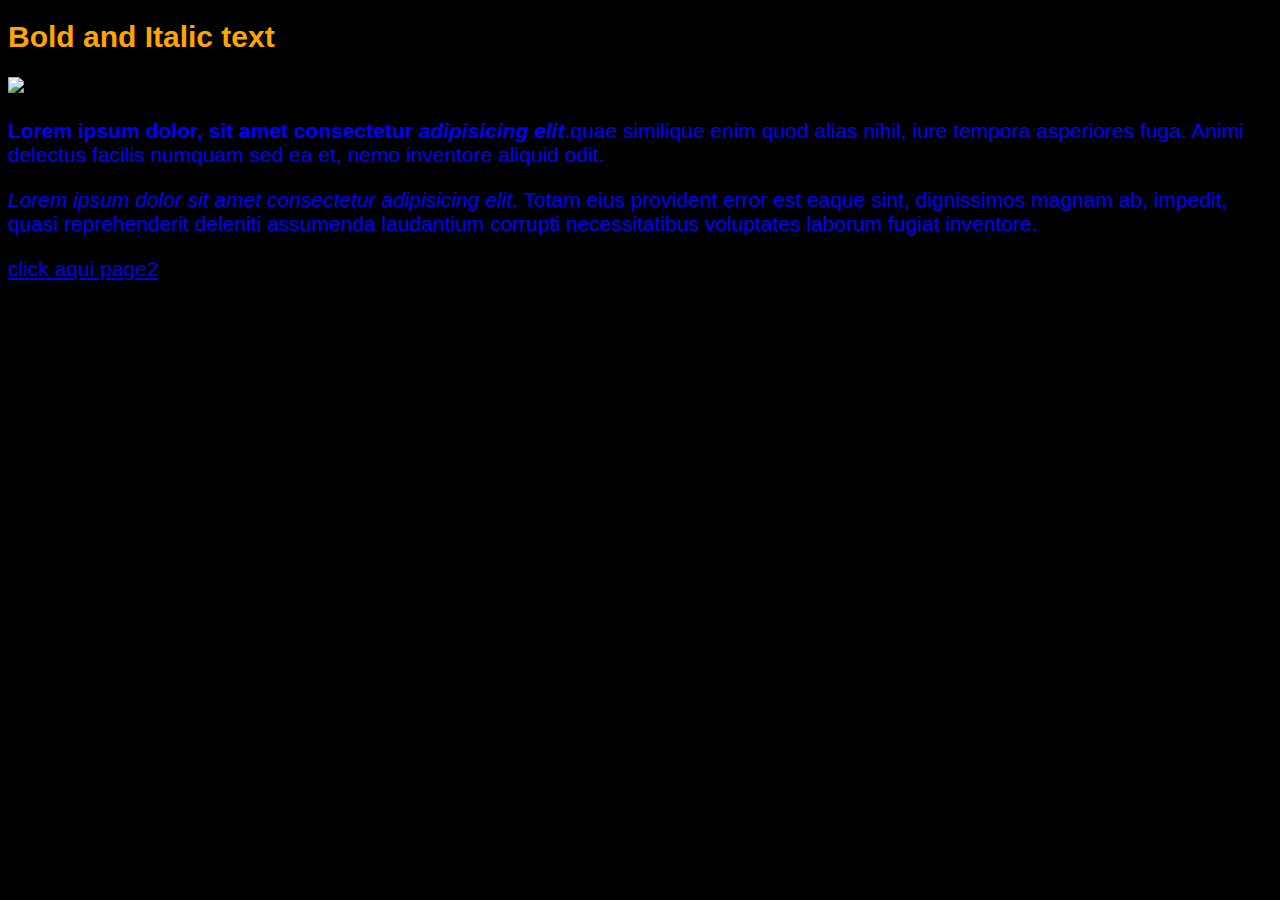
==== index.html @ fab8163a "add classes" ====
<!DOCTYPE html>
<html lang="en">
<head>
    <meta charset="UTF-8">
    <meta http-equiv="X-UA-Compatible" content="IE=edge">
    <meta name="viewport" content="width=device-width, initial-scale=1.0">
    <title>My first website</title>
    <link rel="stylesheet" href="css/style.css">
</head>
<body style="font-family: sans-serif;">
    <h1 style="font-size: 30px;"> Bold and Italic text</h1>
    <!-- <strong> makes my text bold! -->
        <img src="https://www.google.com/logos/doodles/2022/celebrating-son-doong-cave-6753651837109235-l.webp">
        <p><strong>Lorem <spam class="green-spams" >ipsum dolor</spam>, sit amet consectetur<em> adipisicing elit</em></strong>.quae similique enim quod alias nihil, iure tempora asperiores fuga. Animi delectus facilis numquam sed ea et, nemo inventore aliquid odit.</p>
<p><em>Lorem ipsum dolor sit amet consectetur adipisicing elit</em>. Totam eius provident error est eaque sint, dignissimos magnam ab, impedit, quasi reprehenderit deleniti assumenda laudantium corrupti necessitatibus voluptates laborum fugiat inventore.</p>
<p> <a href="https://www.google.com">click aqui</a><a href="page2.html"> page2</a></p>
</body>
</html>
---- css/style.css ----
body {
    background-color: black;
color: white;
font-size: 21px;
}

p{
    color: blue;
}
h1{
color: orange;
}
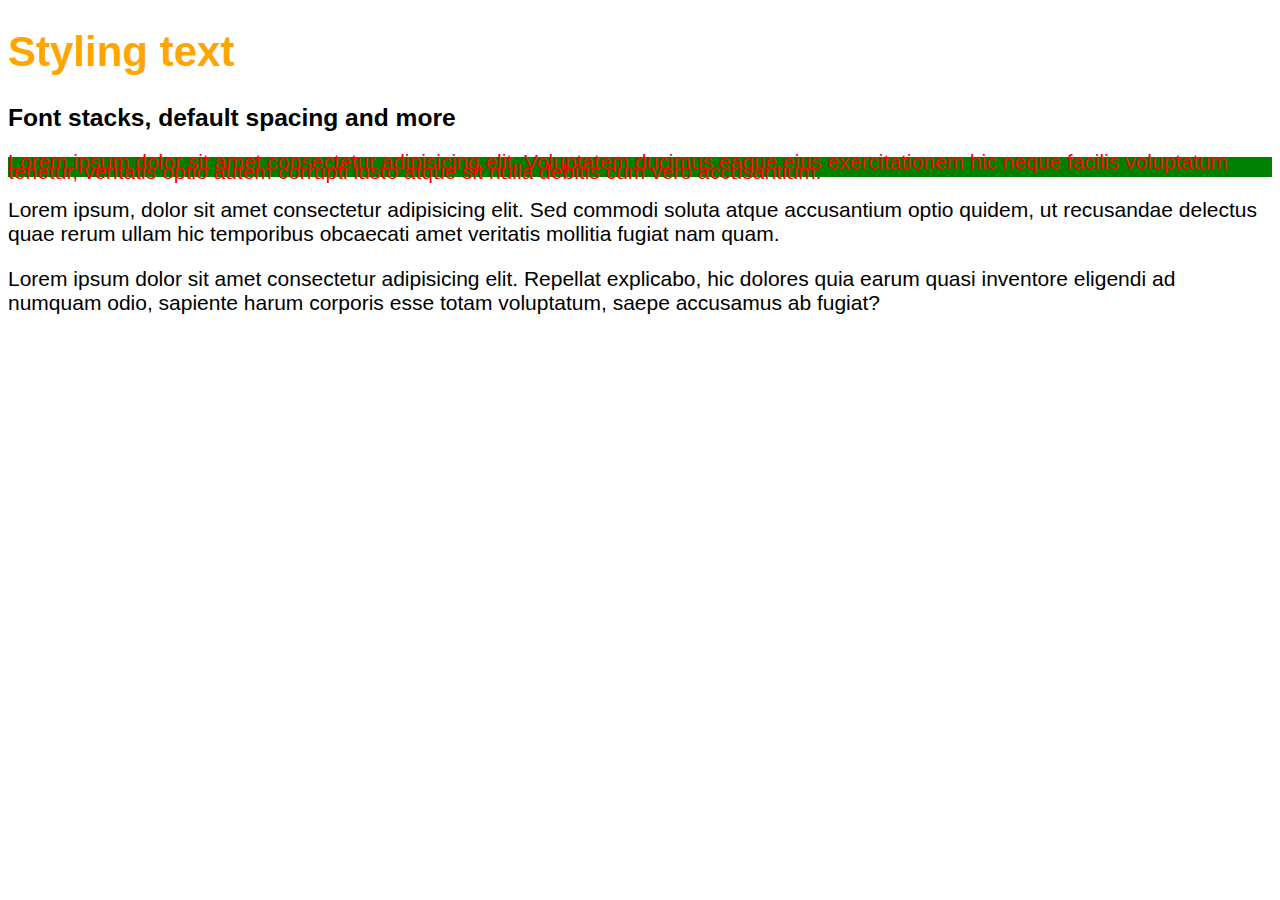
==== commit fc870693: "text style saved" ====
--- a/index.html
+++ b/index.html
@@ -8,11 +8,10 @@
     <link rel="stylesheet" href="css/style.css">
 </head>
 <body style="font-family: sans-serif;">
-    <h1 style="font-size: 30px;"> Bold and Italic text</h1>
-    <!-- <strong> makes my text bold! -->
-        <img src="https://www.google.com/logos/doodles/2022/celebrating-son-doong-cave-6753651837109235-l.webp">
-        <p><strong>Lorem <spam class="green-spams" >ipsum dolor</spam>, sit amet consectetur<em> adipisicing elit</em></strong>.quae similique enim quod alias nihil, iure tempora asperiores fuga. Animi delectus facilis numquam sed ea et, nemo inventore aliquid odit.</p>
-<p><em>Lorem ipsum dolor sit amet consectetur adipisicing elit</em>. Totam eius provident error est eaque sint, dignissimos magnam ab, impedit, quasi reprehenderit deleniti assumenda laudantium corrupti necessitatibus voluptates laborum fugiat inventore.</p>
-<p> <a href="https://www.google.com">click aqui</a><a href="page2.html"> page2</a></p>
+    <h1>Styling text</h1>
+    <h3>Font stacks, default spacing and more</h3>
+<p class="ejemplo1">Lorem ipsum dolor sit amet consectetur adipisicing elit. Voluptatem ducimus eaque eius exercitationem hic neque facilis voluptatum tenetur, veritatis optio autem corrupti iusto atque sit nulla debitis cum vero accusantium.</p>
+<p>Lorem ipsum, dolor sit amet consectetur adipisicing elit. Sed commodi soluta atque accusantium optio quidem, ut recusandae delectus quae rerum ullam hic temporibus obcaecati amet veritatis mollitia fugiat nam quam.</p>
+<p>Lorem ipsum dolor sit amet consectetur adipisicing elit. Repellat explicabo, hic dolores quia earum quasi inventore eligendi ad numquam odio, sapiente harum corporis esse totam voluptatum, saepe accusamus ab fugiat?</p>
 </body>
 </html>--- a/css/style.css
+++ b/css/style.css
@@ -1,12 +1,41 @@
 body {
-    background-color: black;
-color: white;
+    background-color: white;
+color: black;
 font-size: 21px;
 }
 
-p{
-    color: blue;
+/*this is a css comment*/
+.box1{
+    padding: 50px;
+    margin: 50px;
+    background-image:url(../images/snk.jpg);
+    background-size: contain;
+    background-position: center;
+}
+.ejemplo1{
+line-height: 10px;
+background-color: green;
+color: red;
 }
 h1{
 color: orange;
+}
+.Top-box{
+    color: red;
+    ;
+
+}
+.green-spams{
+    color: purple;
+    background: yellow;
+}
+.Bottom-box {
+    background: red;
+    color: aquamarine;
+}
+
+span{
+    color: yellow;
+    font-size: 40px;
+
 }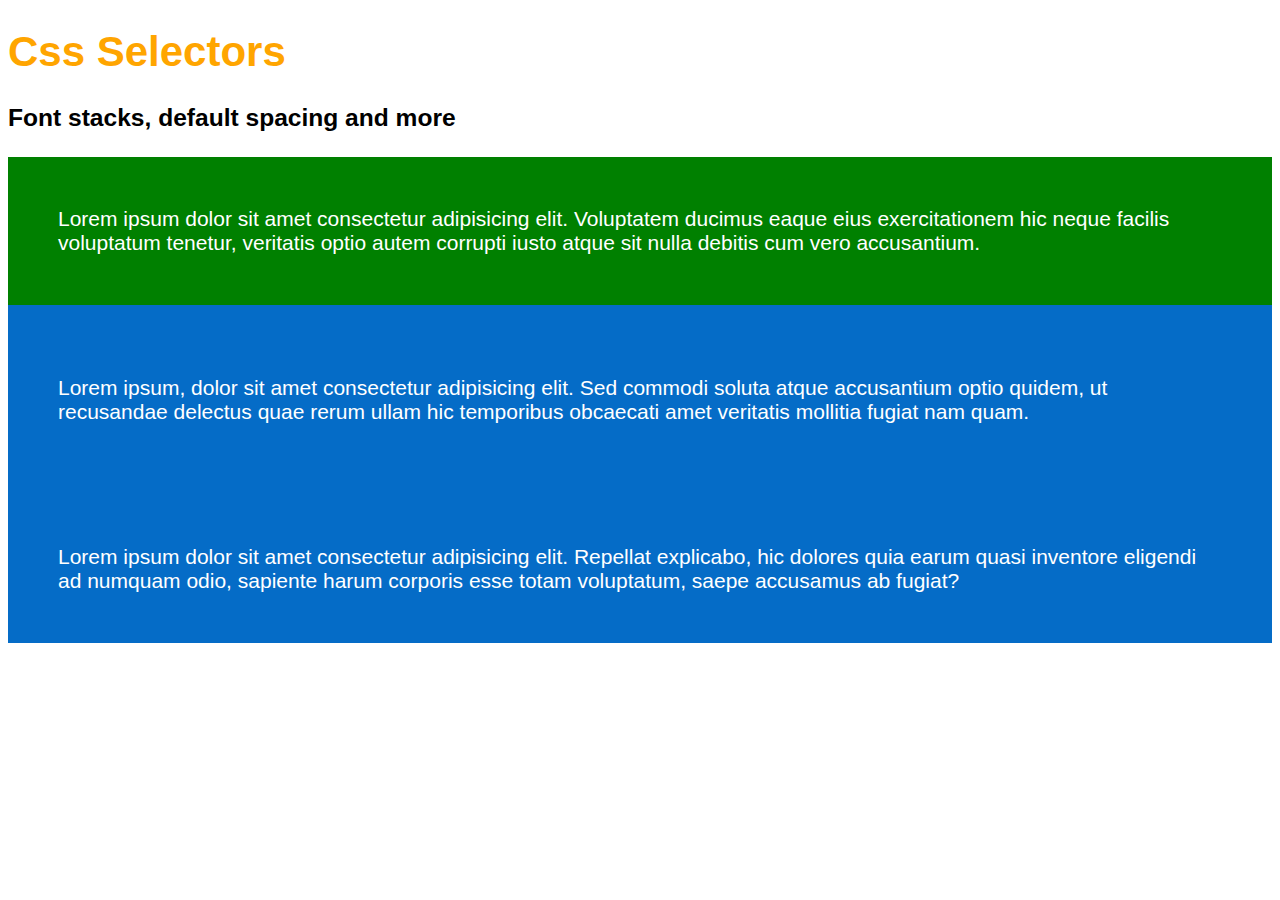
==== commit 16eaa305: "Css selectors" ====
--- a/index.html
+++ b/index.html
@@ -8,10 +8,12 @@
     <link rel="stylesheet" href="css/style.css">
 </head>
 <body style="font-family: sans-serif;">
-    <h1>Styling text</h1>
+    <h1>Css Selectors</h1>
     <h3>Font stacks, default spacing and more</h3>
+    <div class="firstdiv">
 <p class="ejemplo1">Lorem ipsum dolor sit amet consectetur adipisicing elit. Voluptatem ducimus eaque eius exercitationem hic neque facilis voluptatum tenetur, veritatis optio autem corrupti iusto atque sit nulla debitis cum vero accusantium.</p>
 <p>Lorem ipsum, dolor sit amet consectetur adipisicing elit. Sed commodi soluta atque accusantium optio quidem, ut recusandae delectus quae rerum ullam hic temporibus obcaecati amet veritatis mollitia fugiat nam quam.</p>
 <p>Lorem ipsum dolor sit amet consectetur adipisicing elit. Repellat explicabo, hic dolores quia earum quasi inventore eligendi ad numquam odio, sapiente harum corporis esse totam voluptatum, saepe accusamus ab fugiat?</p>
+    </div>
 </body>
 </html>--- a/css/style.css
+++ b/css/style.css
@@ -3,7 +3,15 @@
 color: black;
 font-size: 21px;
 }
-
+a {
+    color:darkgoldenrod;
+}
+a :hover{
+    color: yellow;
+}
+a:visited{
+color: aliceblue;
+}
 /*this is a css comment*/
 .box1{
     padding: 50px;
@@ -13,7 +21,6 @@
     background-position: center;
 }
 .ejemplo1{
-line-height: 10px;
 background-color: green;
 color: red;
 }
@@ -38,4 +45,12 @@
     color: yellow;
     font-size: 40px;
 
+}
+.firstdiv{
+    background-color: rgb(5, 108, 199);
+    
+}
+.firstdiv p{
+    color: white;
+    padding: 50px;
 }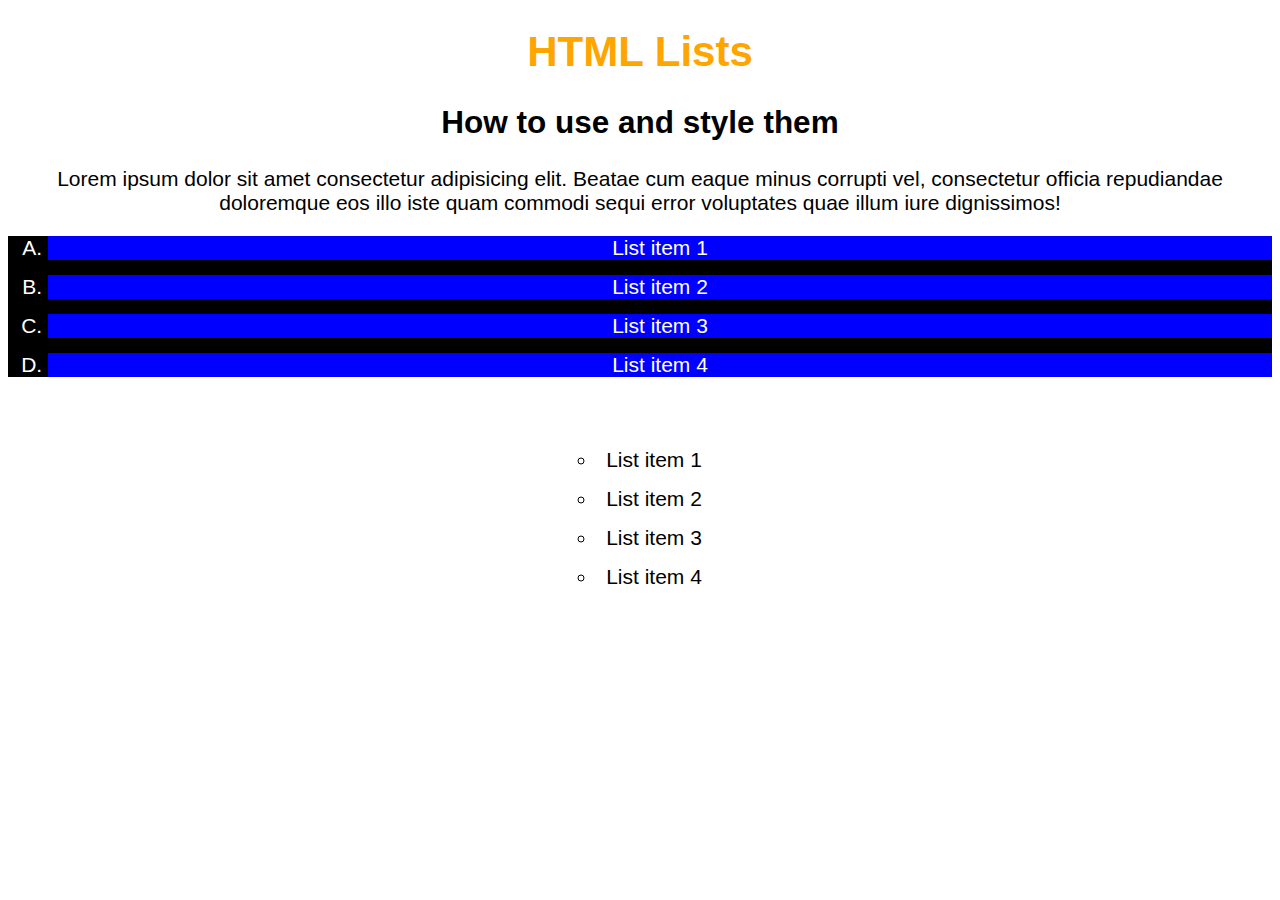
==== commit c7cd260d: "add and style html lists" ====
--- a/index.html
+++ b/index.html
@@ -8,12 +8,20 @@
     <link rel="stylesheet" href="css/style.css">
 </head>
 <body style="font-family: sans-serif;">
-    <h1>Css Selectors</h1>
-    <h3>Font stacks, default spacing and more</h3>
-    <div class="firstdiv">
-<p class="ejemplo1">Lorem ipsum dolor sit amet consectetur adipisicing elit. Voluptatem ducimus eaque eius exercitationem hic neque facilis voluptatum tenetur, veritatis optio autem corrupti iusto atque sit nulla debitis cum vero accusantium.</p>
-<p>Lorem ipsum, dolor sit amet consectetur adipisicing elit. Sed commodi soluta atque accusantium optio quidem, ut recusandae delectus quae rerum ullam hic temporibus obcaecati amet veritatis mollitia fugiat nam quam.</p>
-<p>Lorem ipsum dolor sit amet consectetur adipisicing elit. Repellat explicabo, hic dolores quia earum quasi inventore eligendi ad numquam odio, sapiente harum corporis esse totam voluptatum, saepe accusamus ab fugiat?</p>
-    </div>
+    <h1>HTML Lists</h1>
+    <h2>How to use and style them</h2>
+    <p>Lorem ipsum dolor sit amet consectetur adipisicing elit. Beatae cum eaque minus corrupti vel, consectetur officia repudiandae doloremque eos illo iste quam commodi sequi error voluptates quae illum iure dignissimos!</p>
+    <ol>
+        <li>List item 1</li>
+        <li>List item 2</li>
+        <li>List item 3</li>
+        <li>List item 4</li>
+    </ol>
+    <ul>
+        <li>List item 1</li>
+        <li>List item 2</li>
+        <li>List item 3</li>
+        <li>List item 4</li>
+    </ul>
 </body>
 </html>--- a/css/style.css
+++ b/css/style.css
@@ -2,6 +2,7 @@
     background-color: white;
 color: black;
 font-size: 21px;
+text-align: center;
 }
 a {
     color:darkgoldenrod;
@@ -53,4 +54,22 @@
 .firstdiv p{
     color: white;
     padding: 50px;
+}
+ol{
+    list-style-type: upper-alpha;
+    background-color: black;
+}
+ul{
+    list-style: circle;
+    padding: 50px;
+    list-style-position: inside;
+}
+ul li{
+    margin-bottom: 15px;
+}
+ol li{
+    background-color: blue;
+    margin-bottom: 15px;
+    color: white;
+
 }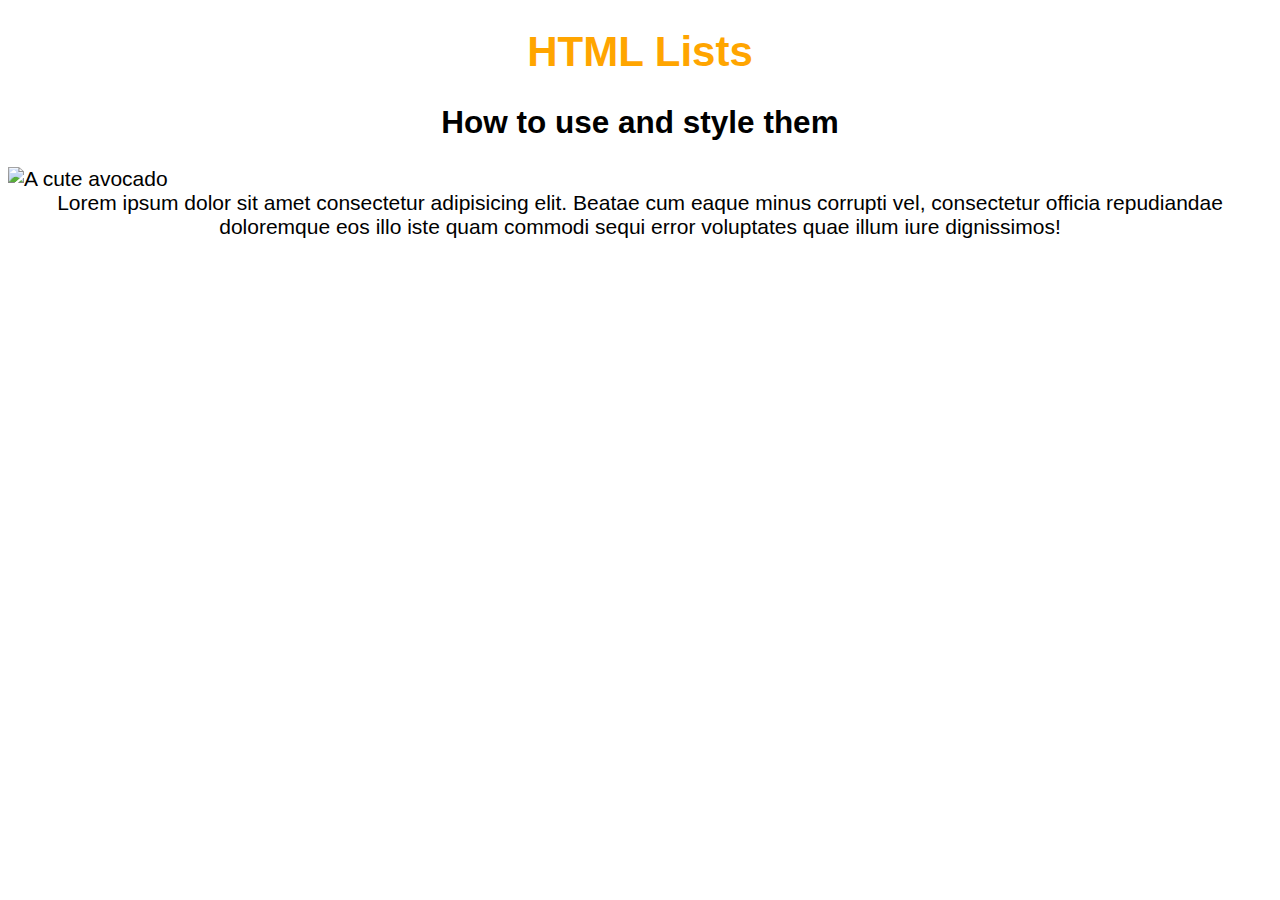
==== commit 4ae626c8: "floating items" ====
--- a/index.html
+++ b/index.html
@@ -10,18 +10,8 @@
 <body style="font-family: sans-serif;">
     <h1>HTML Lists</h1>
     <h2>How to use and style them</h2>
+    <img src="images/aguacate.png" alt="A cute avocado">
     <p>Lorem ipsum dolor sit amet consectetur adipisicing elit. Beatae cum eaque minus corrupti vel, consectetur officia repudiandae doloremque eos illo iste quam commodi sequi error voluptates quae illum iure dignissimos!</p>
-    <ol>
-        <li>List item 1</li>
-        <li>List item 2</li>
-        <li>List item 3</li>
-        <li>List item 4</li>
-    </ol>
-    <ul>
-        <li>List item 1</li>
-        <li>List item 2</li>
-        <li>List item 3</li>
-        <li>List item 4</li>
     </ul>
 </body>
 </html>--- a/css/style.css
+++ b/css/style.css
@@ -64,6 +64,12 @@
     padding: 50px;
     list-style-position: inside;
 }
+img{
+    float:left
+}
+p{
+    clear:both;
+}
 ul li{
     margin-bottom: 15px;
 }
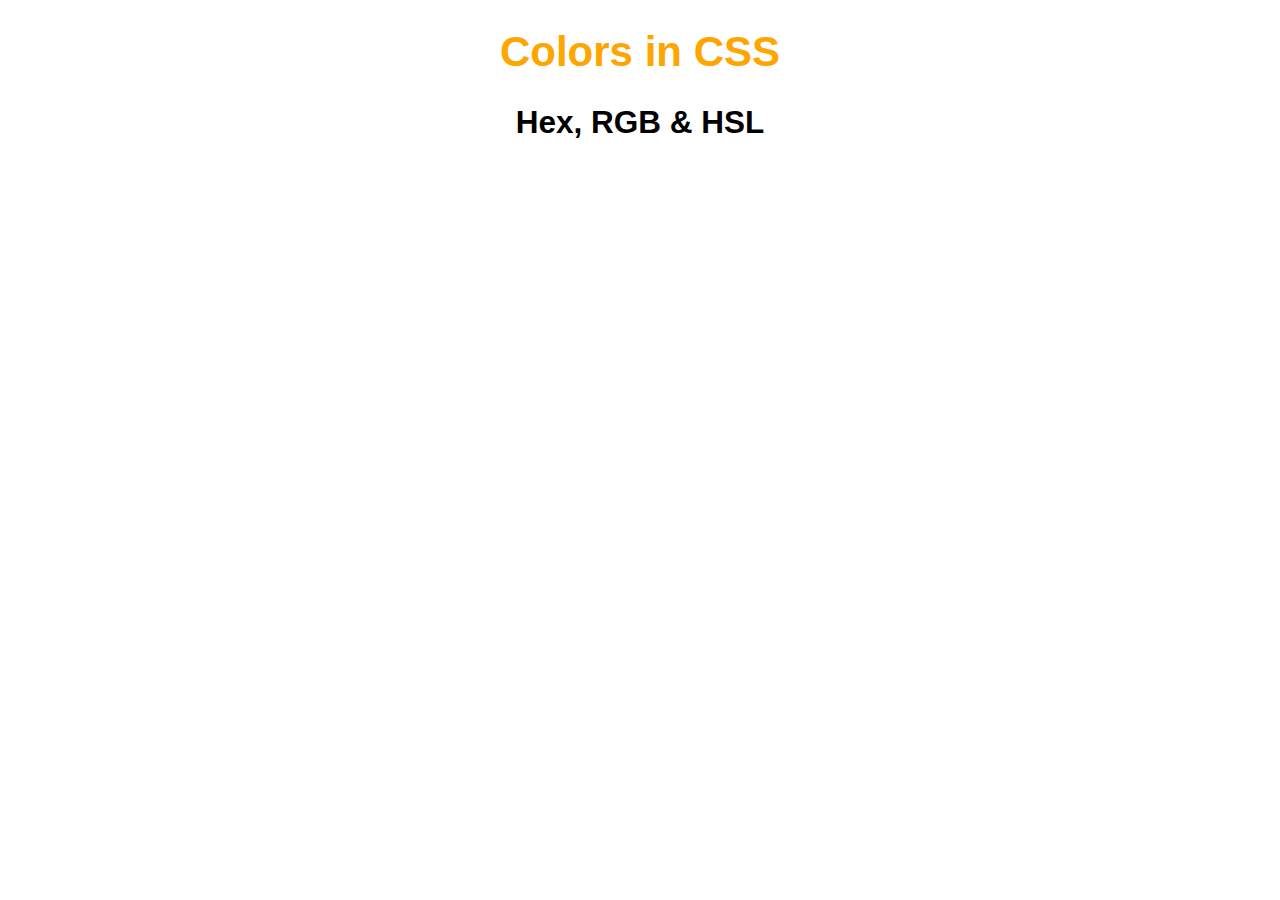
==== commit b3d5b25e: "RGB and other things" ====
--- a/index.html
+++ b/index.html
@@ -8,10 +8,14 @@
     <link rel="stylesheet" href="css/style.css">
 </head>
 <body style="font-family: sans-serif;">
-    <h1>HTML Lists</h1>
-    <h2>How to use and style them</h2>
-    <img src="images/aguacate.png" alt="A cute avocado">
-    <p>Lorem ipsum dolor sit amet consectetur adipisicing elit. Beatae cum eaque minus corrupti vel, consectetur officia repudiandae doloremque eos illo iste quam commodi sequi error voluptates quae illum iure dignissimos!</p>
-    </ul>
+<h1>Colors in CSS</h1>
+<h2>Hex, RGB & HSL</h2>
+<div class="bbox1"></div>
+<div class="bbox2"></div>
+<div class="bbox3"></div>
+<div class="bbox4"></div>
+<div class="bbox5"></div>
+<div class="bbox6"></div>
+<div class="bbox7"></div>
 </body>
 </html>--- a/css/style.css
+++ b/css/style.css
@@ -14,13 +14,6 @@
 color: aliceblue;
 }
 /*this is a css comment*/
-.box1{
-    padding: 50px;
-    margin: 50px;
-    background-image:url(../images/snk.jpg);
-    background-size: contain;
-    background-position: center;
-}
 .ejemplo1{
 background-color: green;
 color: red;
@@ -78,4 +71,26 @@
     margin-bottom: 15px;
     color: white;
 
-}+}
+.bbox1{
+    background:aqua;
+}
+.bbox2{
+    background: blue;
+}
+.bbox3{
+    background: red;
+}
+.bbox4{
+    background: green;
+}
+.bbox5{
+    background: purple;
+}
+.bbox6{
+    background: orange;
+}
+.bbox7{
+    background: firebrick;
+}
+
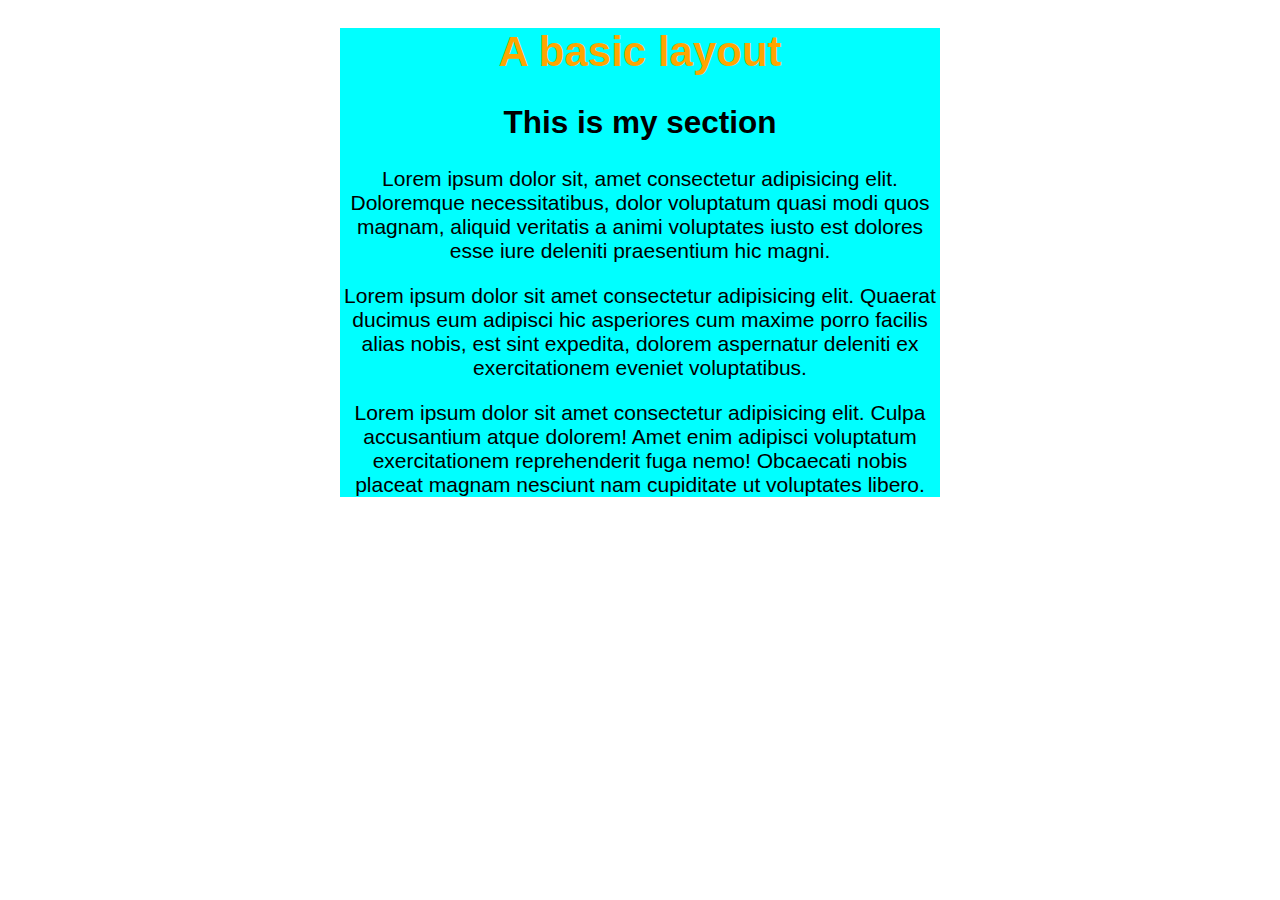
==== commit fd8e5fb5: "Centering a div" ====
--- a/index.html
+++ b/index.html
@@ -8,14 +8,12 @@
     <link rel="stylesheet" href="css/style.css">
 </head>
 <body style="font-family: sans-serif;">
-<h1>Colors in CSS</h1>
-<h2>Hex, RGB & HSL</h2>
-<div class="bbox1"></div>
-<div class="bbox2"></div>
-<div class="bbox3"></div>
-<div class="bbox4"></div>
-<div class="bbox5"></div>
-<div class="bbox6"></div>
-<div class="bbox7"></div>
+    <div class="container">
+<h1>A basic layout</h1>
+<h2>This is my section</h2>
+<p>Lorem ipsum dolor sit, amet consectetur adipisicing elit. Doloremque necessitatibus, dolor voluptatum quasi modi quos magnam, aliquid veritatis a animi voluptates iusto est dolores esse iure deleniti praesentium hic magni.</p>
+<p>Lorem ipsum dolor sit amet consectetur adipisicing elit. Quaerat ducimus eum adipisci hic asperiores cum maxime porro facilis alias nobis, est sint expedita, dolorem aspernatur deleniti ex exercitationem eveniet voluptatibus.</p>
+<p>Lorem ipsum dolor sit amet consectetur adipisicing elit. Culpa accusantium atque dolorem! Amet enim adipisci voluptatum exercitationem reprehenderit fuga nemo! Obcaecati nobis placeat magnam nesciunt nam cupiditate ut voluptates libero.</p>
+    </div>
 </body>
 </html>--- a/css/style.css
+++ b/css/style.css
@@ -93,4 +93,9 @@
 .bbox7{
     background: firebrick;
 }
+.container{
+    background-color: aqua;
+    width: 600px;
+    margin: 0 auto;
+}
 
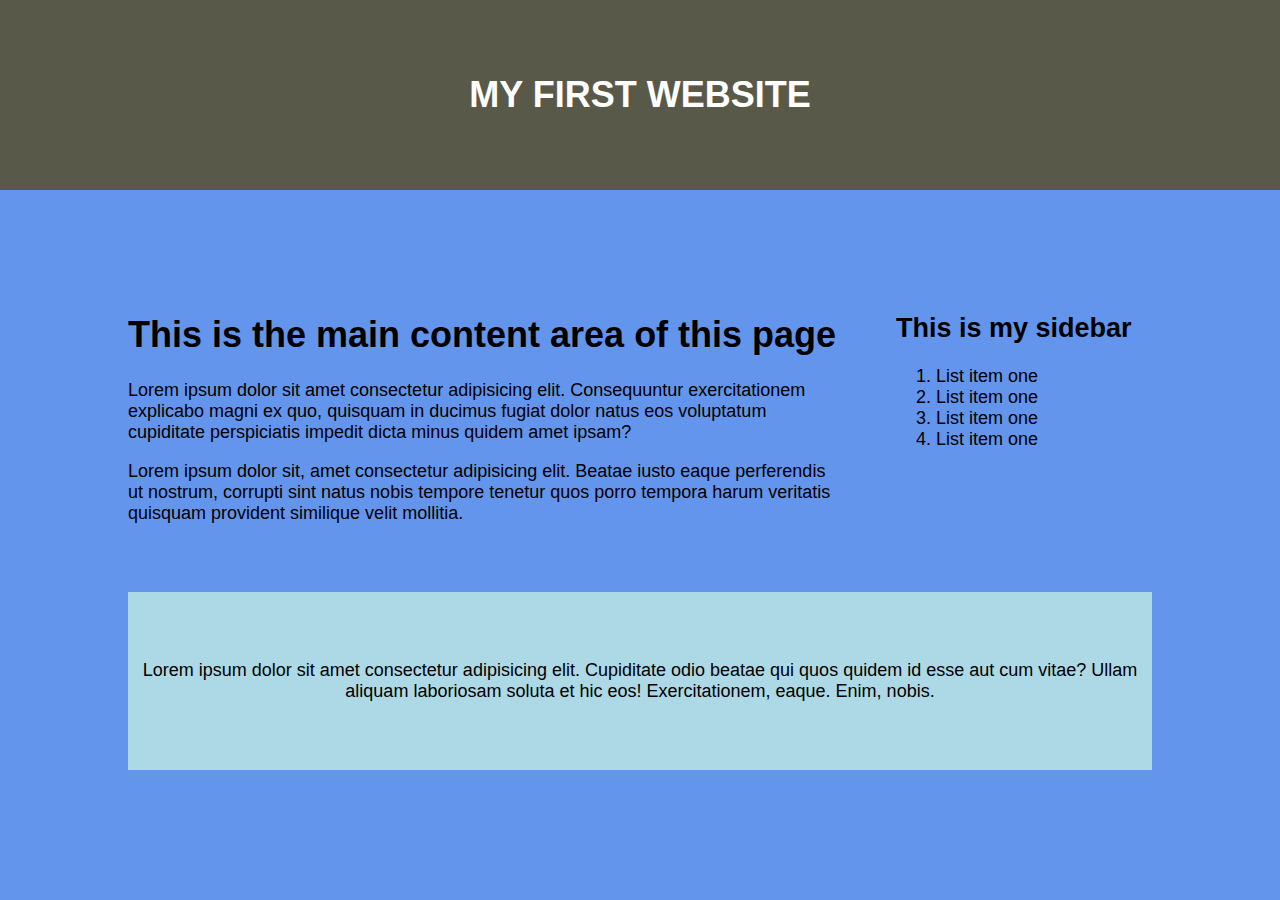
==== commit 9b02d4fb: "My first website HTML and CSS" ====
--- a/index.html
+++ b/index.html
@@ -4,16 +4,31 @@
     <meta charset="UTF-8">
     <meta http-equiv="X-UA-Compatible" content="IE=edge">
     <meta name="viewport" content="width=device-width, initial-scale=1.0">
-    <title>My first website</title>
-    <link rel="stylesheet" href="css/style.css">
+    <title>My First Layout</title>
+    <link href="css/style.css" rel="Stylesheet">
 </head>
-<body style="font-family: sans-serif;">
+<body>
+    <header>
+<h1>My first website</h1>
+    </header>
     <div class="container">
-<h1>A basic layout</h1>
-<h2>This is my section</h2>
-<p>Lorem ipsum dolor sit, amet consectetur adipisicing elit. Doloremque necessitatibus, dolor voluptatum quasi modi quos magnam, aliquid veritatis a animi voluptates iusto est dolores esse iure deleniti praesentium hic magni.</p>
-<p>Lorem ipsum dolor sit amet consectetur adipisicing elit. Quaerat ducimus eum adipisci hic asperiores cum maxime porro facilis alias nobis, est sint expedita, dolorem aspernatur deleniti ex exercitationem eveniet voluptatibus.</p>
-<p>Lorem ipsum dolor sit amet consectetur adipisicing elit. Culpa accusantium atque dolorem! Amet enim adipisci voluptatum exercitationem reprehenderit fuga nemo! Obcaecati nobis placeat magnam nesciunt nam cupiditate ut voluptates libero.</p>
-    </div>
+<section>
+    <h1>This is the main content area of this page</h1>
+<p>Lorem ipsum dolor sit amet consectetur adipisicing elit. Consequuntur exercitationem explicabo magni ex quo, quisquam in ducimus fugiat dolor natus eos voluptatum cupiditate perspiciatis impedit dicta minus quidem amet ipsam?</p>
+<p>Lorem ipsum dolor sit, amet consectetur adipisicing elit. Beatae iusto eaque perferendis ut nostrum, corrupti sint natus nobis tempore tenetur quos porro tempora harum veritatis quisquam provident similique velit mollitia.</p>
+</section>
+<aside>
+    <h2>This is my sidebar</h2>
+    <ol>
+        <li>List item one</li>
+        <li>List item one</li>
+        <li>List item one</li>
+        <li>List item one</li>
+    </ol>
+</aside> 
+<footer>
+<p>Lorem ipsum dolor sit amet consectetur adipisicing elit. Cupiditate odio beatae qui quos quidem id esse aut cum vitae? Ullam aliquam laboriosam soluta et hic eos! Exercitationem, eaque. Enim, nobis.</p>
+</footer>
+</div>
 </body>
 </html>--- a/css/style.css
+++ b/css/style.css
@@ -1,101 +1,34 @@
-body {
-    background-color: white;
-color: black;
-font-size: 21px;
-text-align: center;
+body{
+    background-color: cornflowerblue;
+    font-family:sans-serif;
+    font-size: 18px;
+margin: 0px;
 }
-a {
-    color:darkgoldenrod;
-}
-a :hover{
-    color: yellow;
-}
-a:visited{
-color: aliceblue;
-}
-/*this is a css comment*/
-.ejemplo1{
-background-color: green;
-color: red;
-}
-h1{
-color: orange;
-}
-.Top-box{
-    color: red;
-    ;
-
-}
-.green-spams{
-    color: purple;
-    background: yellow;
-}
-.Bottom-box {
-    background: red;
-    color: aquamarine;
-}
-
-span{
-    color: yellow;
-    font-size: 40px;
-
-}
-.firstdiv{
-    background-color: rgb(5, 108, 199);
-    
-}
-.firstdiv p{
-    color: white;
-    padding: 50px;
-}
-ol{
-    list-style-type: upper-alpha;
-    background-color: black;
-}
-ul{
-    list-style: circle;
-    padding: 50px;
-    list-style-position: inside;
-}
-img{
-    float:left
-}
-p{
-    clear:both;
-}
-ul li{
-    margin-bottom: 15px;
-}
-ol li{
-    background-color: blue;
-    margin-bottom: 15px;
-    color: white;
-
-}
-.bbox1{
-    background:aqua;
-}
-.bbox2{
-    background: blue;
-}
-.bbox3{
-    background: red;
-}
-.bbox4{
-    background: green;
-}
-.bbox5{
-    background: purple;
-}
-.bbox6{
-    background: orange;
-}
-.bbox7{
-    background: firebrick;
+header{
+    background-color: #59594a;
+    padding-top: 50px;
+    padding-bottom: 50px;
+    text-align: center;
+    color: #fff;
+    text-transform: uppercase;
+    margin-bottom: 100px;
 }
 .container{
-    background-color: aqua;
-    width: 600px;
+    width: 80%;
     margin: 0 auto;
 }
-
+section{
+    float: left;
+    width: 70%;
+    margin-bottom: 50px;
+}
+aside{
+    float: right;
+    width: 25%;
+}
+footer{
+    background-color: lightblue;
+    clear: both;
+    padding: 50px 0;
+    text-align: center;
+}